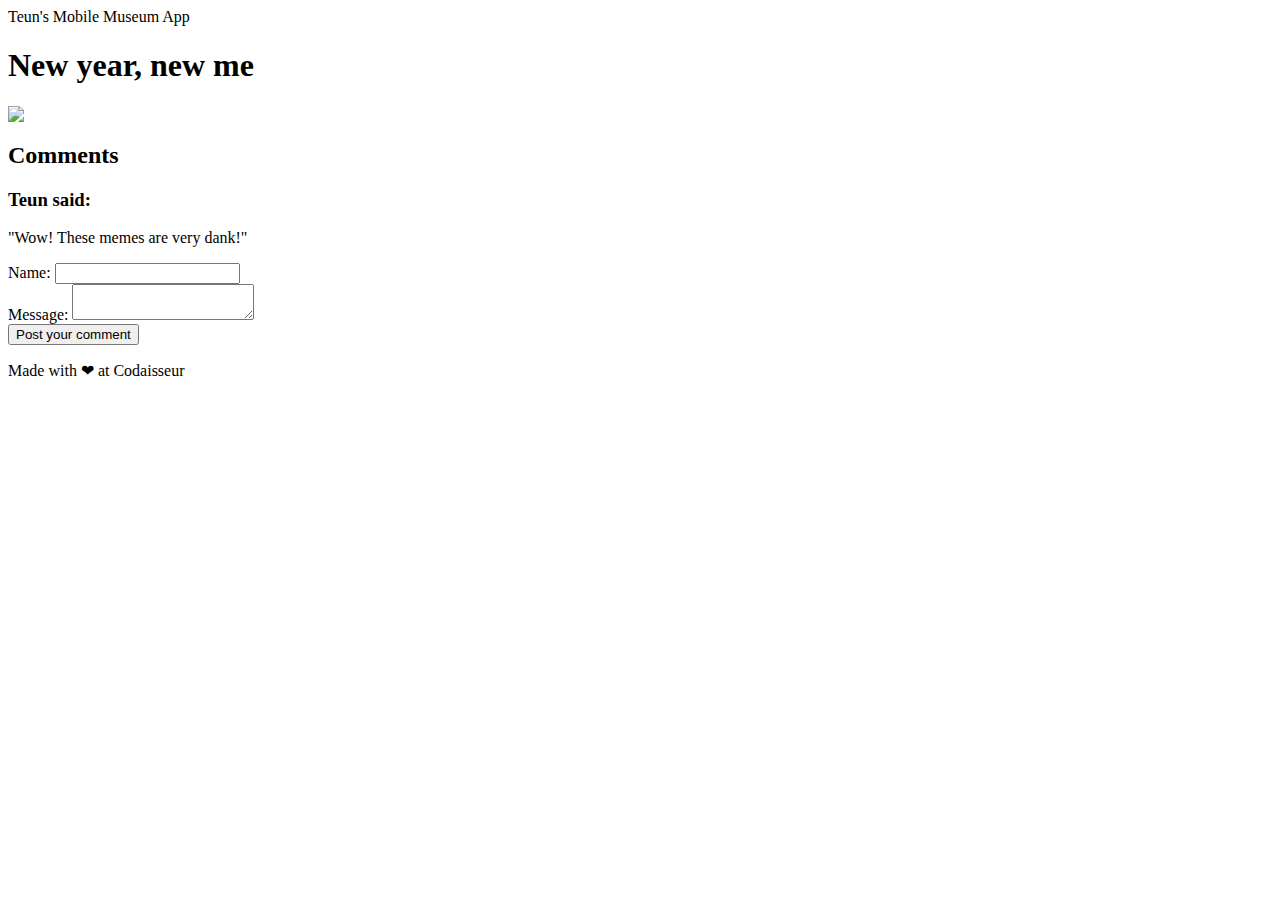
==== pages/detail-page.html @ f9bdcfa5 "Merge pull request #1 from Tevabo/feat/structure-index-and-detail-page" ====
<html><head>
    <meta charset="utf-8">
    <meta http-equiv="X-UA-Compatible" content="IE=edge">
    <title>The Dank Meme Collection</title>
    <meta name="viewport" content="width=device-width, initial-scale=1">
    <link rel="stylesheet" type="text/css" media="screen" href="page.css">
    <script src="nl-SK-A-180.js"></script>
  </head>
  <body>
    <main>
      <section id="content"><p>Teun's Mobile Museum App</p><h1>New year, new me</h1><img src="https://i.imgur.com/C8OzLrK.jpg"></section>
  
      <section id="comments">
        <h2>Comments</h2>
        
        <section class="comment">
          <h3>Teun said:</h3>
          <p>"Wow! These memes are very dank!"</p>
        </section>
      </section>
  
      <form onsubmit="submitComment(); return false">
        <div class="formSection">
          <label for="name">Name:</label>
          <input type="text" id="name">
        </div>
        <div class="formSection">
          <label for="msg">Message:</label>
          <textarea id="msg"></textarea>
        </div>
        <div class="button">
          <button type="default">Post your comment</button>
        </div>
      </form>
    </main> 
  
    <footer>
      <p>Made with ❤ at Codaisseur</p>
    </footer>
  
  
  </body></html>
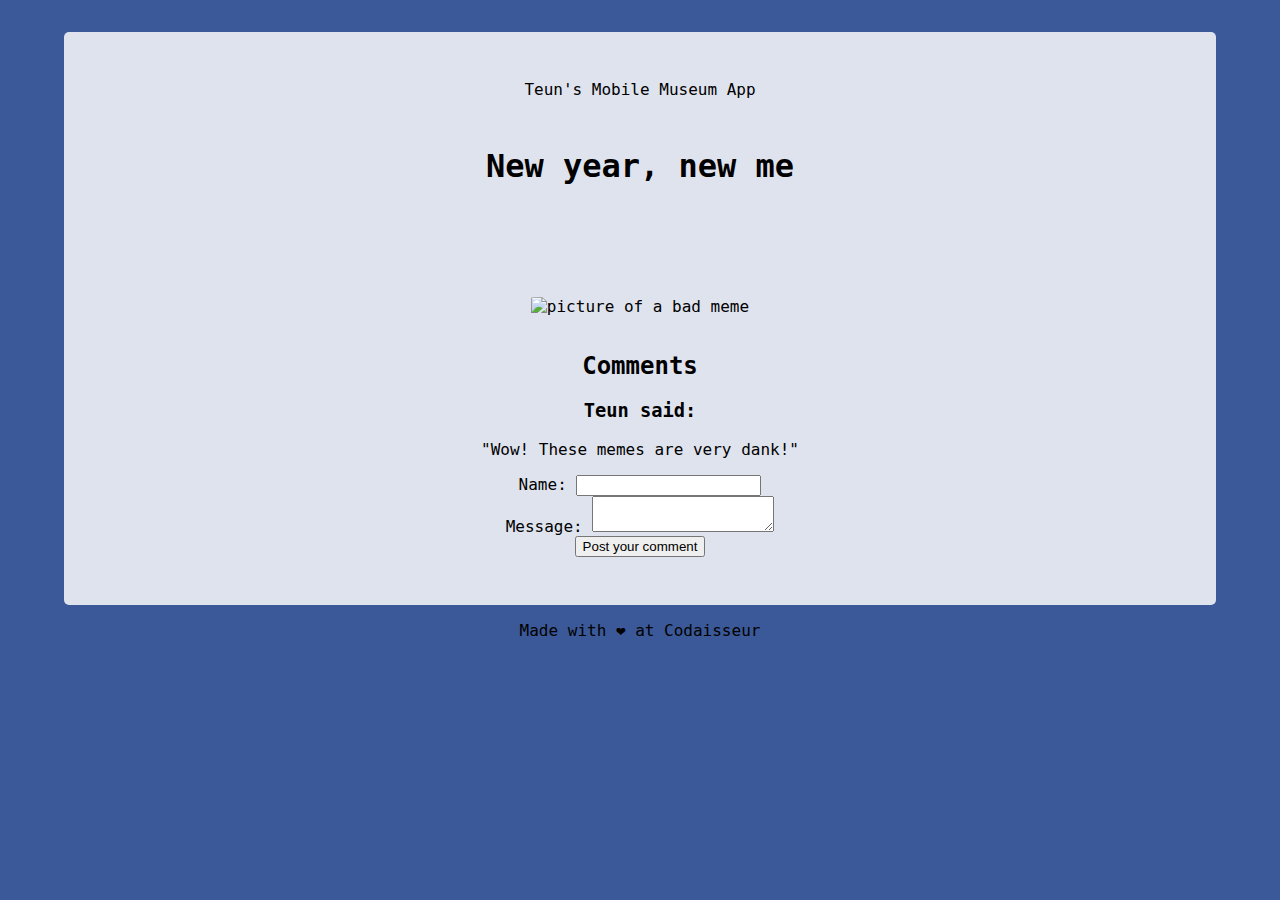
==== commit 4dcecf34: "Merge pull request #4 from Tevabo/feat/style-detail-page" ====
--- a/pages/detail-page.html
+++ b/pages/detail-page.html
@@ -3,12 +3,14 @@
     <meta http-equiv="X-UA-Compatible" content="IE=edge">
     <title>The Dank Meme Collection</title>
     <meta name="viewport" content="width=device-width, initial-scale=1">
-    <link rel="stylesheet" type="text/css" media="screen" href="page.css">
+    <link rel="stylesheet" type="text/css" media="screen" href="detail-page.css">
     <script src="nl-SK-A-180.js"></script>
   </head>
   <body>
     <main>
-      <section id="content"><p>Teun's Mobile Museum App</p><h1>New year, new me</h1><img src="https://i.imgur.com/C8OzLrK.jpg"></section>
+      <section id="content"><p>Teun's Mobile Museum App</p>
+        <h1>New year, new me</h1>
+          <img class="objectOfArt" src="https://i.imgur.com/C8OzLrK.jpg" alt="picture of a bad meme" ></section>
   
       <section id="comments">
         <h2>Comments</h2>
--- a/pages/detail-page.css
+++ b/pages/detail-page.css
@@ -0,0 +1,49 @@
+body {
+    background-color: #3b5998;
+    text-align: center;
+    font-family: 'Inconsolata', monospace;
+    margin: 0;
+    padding: 2rem 0;
+    width: 100%;
+
+}
+
+main {
+    background: #dfe3ee;
+    width: 90%;
+    margin: auto;
+    border-radius: 5px;
+    padding: 2rem 0;
+}
+
+h1 {
+    margin: 3rem 1rem 6rem 1rem;
+}
+
+.objectOfArt {
+    max-width: 80%;
+    max-height: 20rem;
+    margin: 1rem;
+    border-radius: 5%;
+    transition-property: all;
+    transition-duration: 1s;
+    
+}
+
+.objectOfArt:hover {
+    max-width: 90%;
+    height: auto;
+}
+
+#gallery {
+    display: flex;
+    flex-flow: row wrap;
+    justify-content: center;
+    align-items: flex-start;
+}
+
+@media only screen and (max-width: 600px) {
+    #gallery {
+        flex-flow: column;
+    }
+}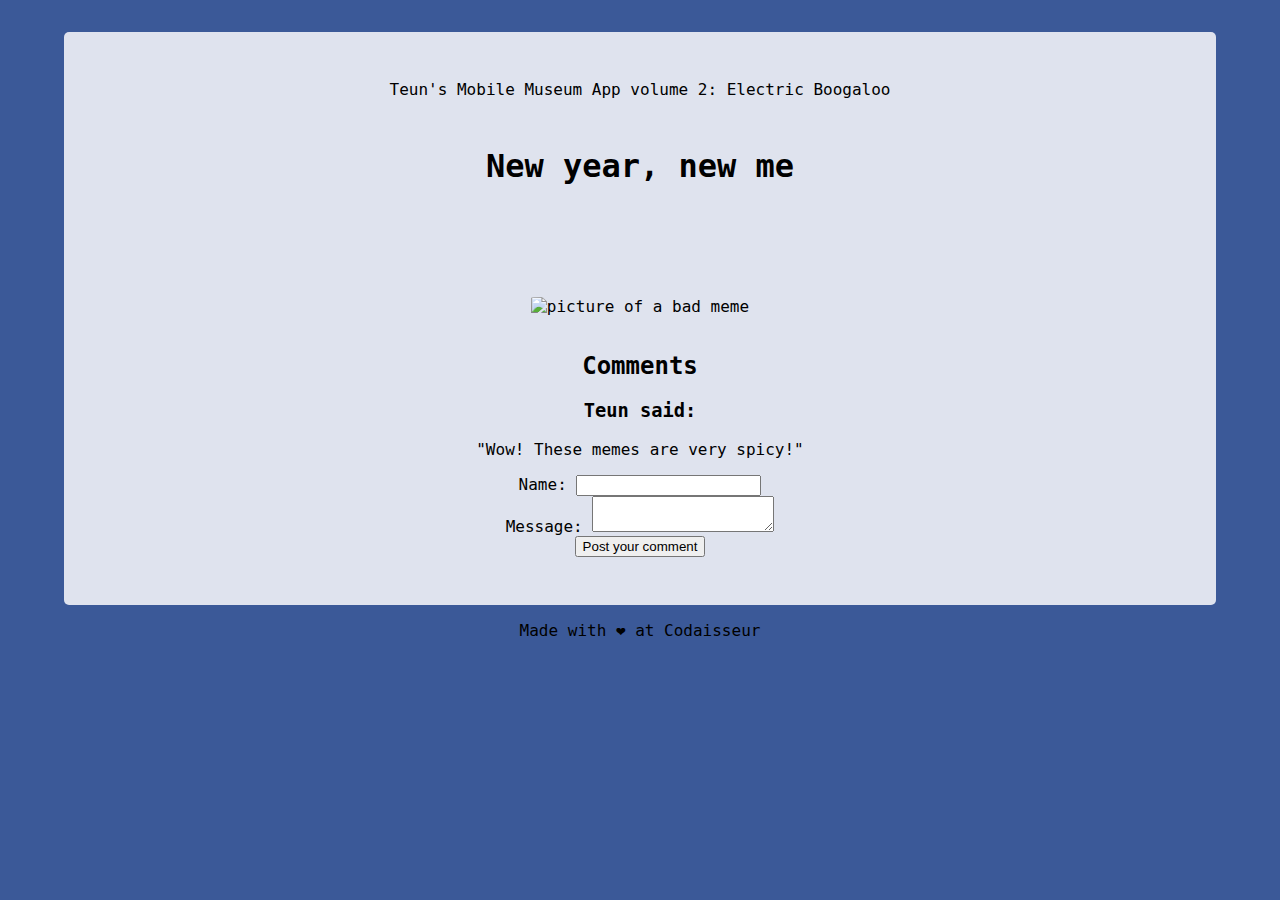
==== commit 38db1275: "set up js files and declared submitComment, fixed CSS hover transition for mobile" ====
--- a/pages/detail-page.html
+++ b/pages/detail-page.html
@@ -1,14 +1,14 @@
 <html><head>
     <meta charset="utf-8">
     <meta http-equiv="X-UA-Compatible" content="IE=edge">
-    <title>The Dank Meme Collection</title>
+    <title>The Bad Meme Collection</title>
     <meta name="viewport" content="width=device-width, initial-scale=1">
     <link rel="stylesheet" type="text/css" media="screen" href="detail-page.css">
-    <script src="nl-SK-A-180.js"></script>
+    <script src="detail-page.js"></script>
   </head>
   <body>
     <main>
-      <section id="content"><p>Teun's Mobile Museum App</p>
+      <section id="content"><p>Teun's Mobile Museum App volume 2: Electric Boogaloo</p>
         <h1>New year, new me</h1>
           <img class="objectOfArt" src="https://i.imgur.com/C8OzLrK.jpg" alt="picture of a bad meme" ></section>
   
@@ -17,7 +17,7 @@
         
         <section class="comment">
           <h3>Teun said:</h3>
-          <p>"Wow! These memes are very dank!"</p>
+          <p>"Wow! These memes are very spicy!"</p>
         </section>
       </section>
   
--- a/pages/detail-page.css
+++ b/pages/detail-page.css
@@ -46,4 +46,7 @@
     #gallery {
         flex-flow: column;
     }
+    .objectOfArt:hover {
+        max-width: 80%;
+    }
 }